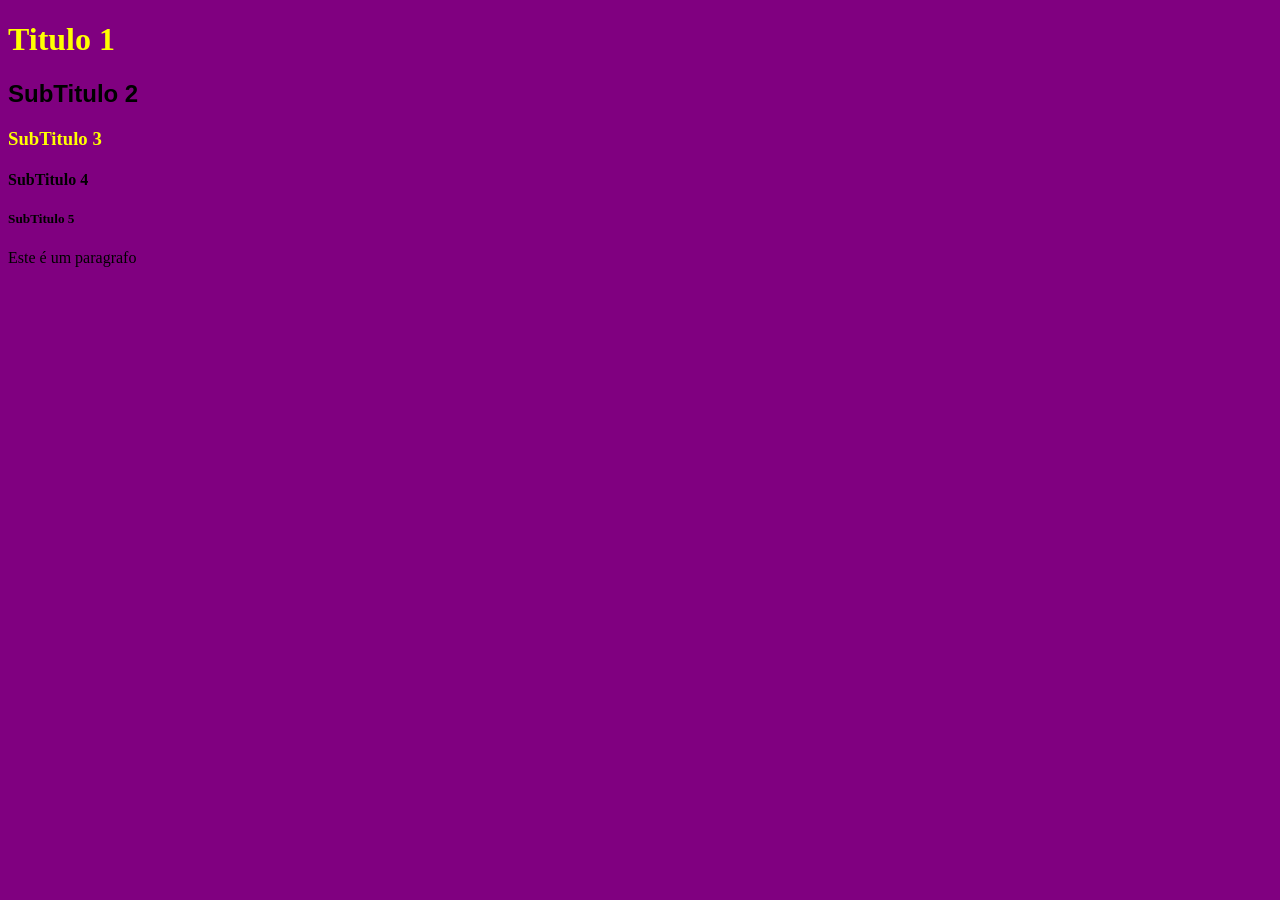
==== JS/index.html @ 68a3f191 "Enviando Arquivos Aula Html" ====
<!DOCTYPE html>
<html lang="en">
<head>
    <meta charset="UTF-8">
    <meta name="viewport" content="width=device-width, initial-scale=1.0">
    <title>Pagina Inicial</title>
</head>
<body style="background-color: purple"></body>
    <h1 style="color: yellow">Titulo 1</h1>
    <h2 style="font-family: 'Gill Sans', 'Gill Sans MT', Calibri, 'Trebuchet MS', sans-serif;">SubTitulo 2</h2>
    <h3 style="color: yellow;">SubTitulo 3</h3>
    <h4>SubTitulo 4</h4>
    <h5>SubTitulo 5</h5>
    <p>Este é um paragrafo</p>
</body>
</html>
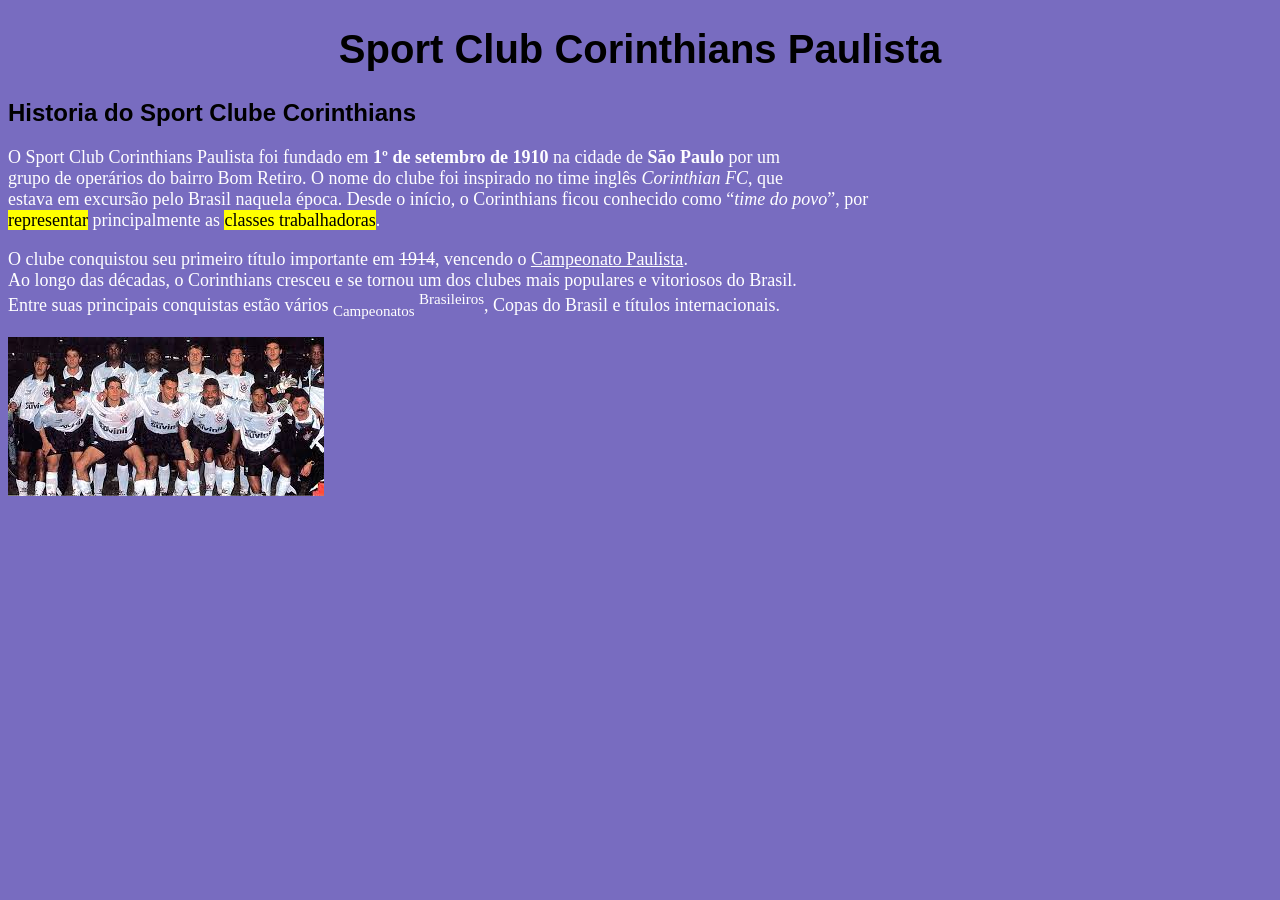
==== commit 7743f738: "Html fazendo exercicio 1 Web" ====
--- a/JS/index.html
+++ b/JS/index.html
@@ -5,12 +5,12 @@
     <meta name="viewport" content="width=device-width, initial-scale=1.0">
     <title>Pagina Inicial</title>
 </head>
-<body style="background-color: purple"></body>
-    <h1 style="color: yellow">Titulo 1</h1>
-    <h2 style="font-family: 'Gill Sans', 'Gill Sans MT', Calibri, 'Trebuchet MS', sans-serif;">SubTitulo 2</h2>
-    <h3 style="color: yellow;">SubTitulo 3</h3>
-    <h4>SubTitulo 4</h4>
-    <h5>SubTitulo 5</h5>
-    <p>Este é um paragrafo</p>
+<body style="background-color: rgb(120, 108, 192)">
+    <h1 style="color: rgb(0, 0, 0);font-family: 'Lucida Sans', 'Lucida Sans Regular', 'Lucida Grande', 'Lucida Sans Unicode', Geneva, Verdana, sans-serif;font-size: 250%;text-align: center;">Sport Club Corinthians Paulista</h1>
+    <h2 style="font-family: Verdana, Geneva, Tahoma, sans-serif;color: black;text-align;">Historia do Sport Clube Corinthians</h2>
+    <p style="font-size: large;color: white;">O Sport Club Corinthians Paulista foi fundado em <b>1º de setembro de 1910</b> na cidade de <b>São Paulo</b> por um<br> grupo de operários do bairro Bom Retiro. O nome do clube foi inspirado no time inglês <em>Corinthian FC</em>, que<br> estava em excursão pelo Brasil naquela época. Desde o início, o Corinthians ficou conhecido como “<i>time do povo</i>”, por<br> <mark>representar</mark> principalmente as <mark>classes trabalhadoras</mark>.</p>
+    <p style="font-size: large;color: white;">O clube conquistou seu primeiro título importante em <del>1914</del>, vencendo o <ins>Campeonato Paulista</ins>.<br> Ao longo das décadas, o Corinthians cresceu e se tornou um dos clubes mais populares e vitoriosos do Brasil.<br> Entre suas principais conquistas estão vários <sub>Campeonatos</sub> <sup>Brasileiros</sup>, Copas do Brasil e títulos internacionais.</p>
+    <img src="image/corinthians.jfif" alt="time do povo" style="display: block;margin-bottom: auto;">
+    <link rel="icon" type="image/icon" href="image/icon.ico">
 </body>
 </html>
